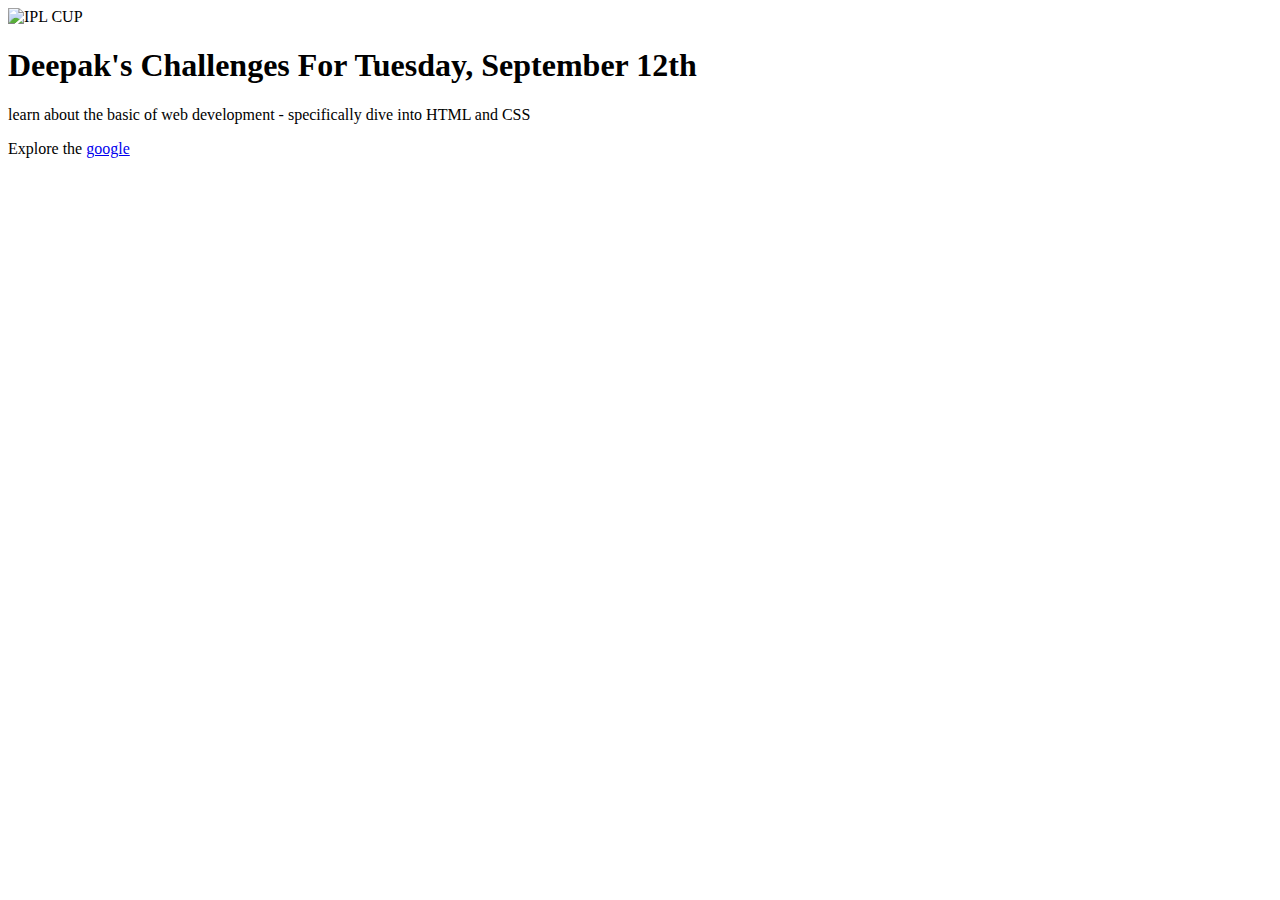
==== index.html @ 6c6c051b "First Task" ====
<!DOCTYPE html>
<html lang="en">
<head>
    <meta charset="UTF-8">
    <meta name="viewport" content="width=device-width, initial-scale=1.0">
    <title>First Task DP CODES</title>
    
    <link rel="preconnect" href="https://fonts.googleapis.com">
<link rel="preconnect" href="https://fonts.gstatic.com" crossorigin>
<link href="https://fonts.googleapis.com/css2?family=Oswald:wght@200&display=swap" rel="stylesheet">
</head>
<body>
    <header></header>
    <main>
        <img src="https://wallpapercave.com/dwp1x/wp7486034.jpg" alt="IPL CUP">
        <h1 >Deepak's Challenges For Tuesday, September 12th</h1>   <!-- h1,h6 -->
        <p>learn about the basic of web development - specifically dive into HTML and CSS</p>
    
    </main>
    <footer>
       <p> Explore the <a href="./full week.htm" target="_blank">google</a></p>
    </footer>
</body>
</html>
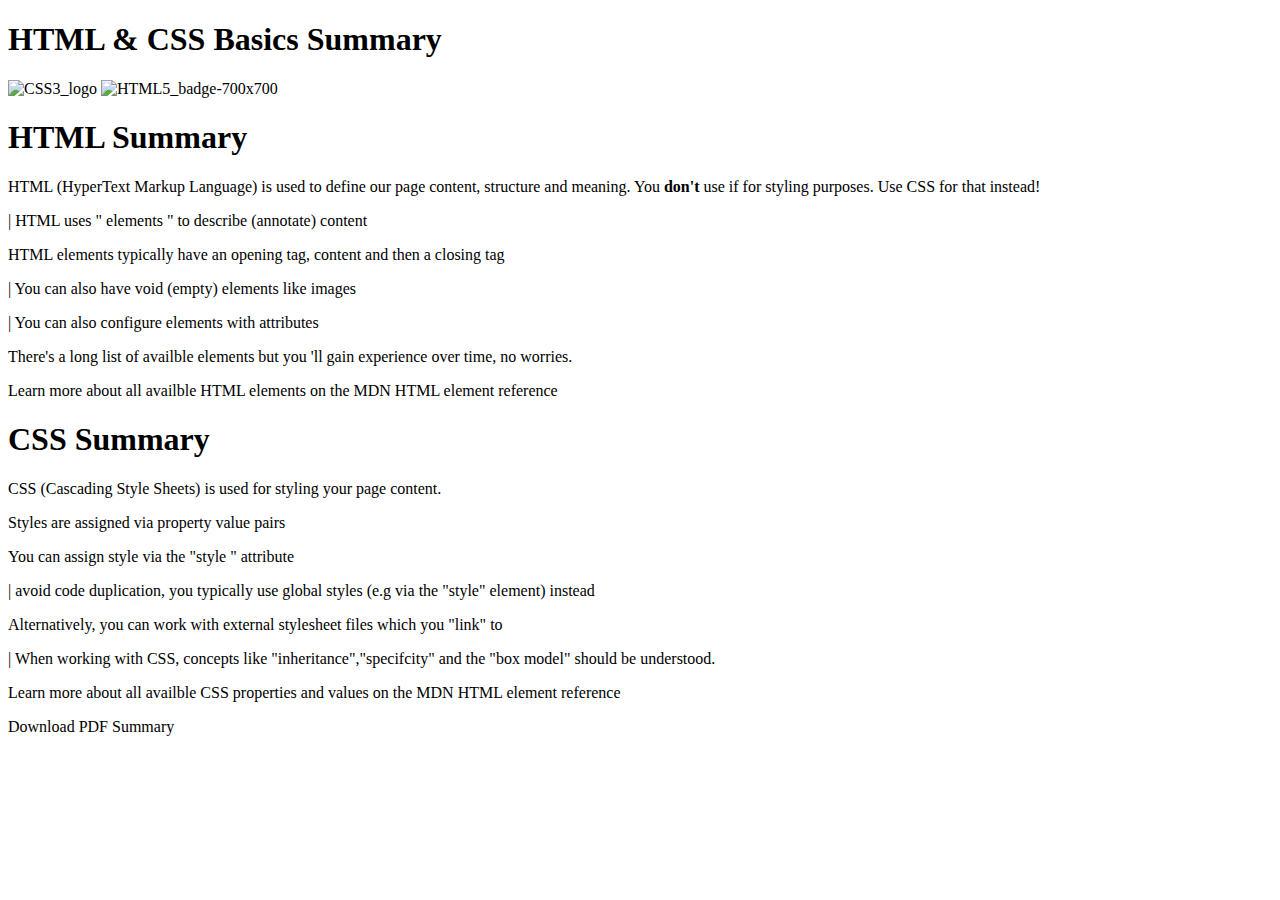
==== commit 9bae84cd: "final" ====
--- a/index.html
+++ b/index.html
@@ -3,22 +3,45 @@
 <head>
     <meta charset="UTF-8">
     <meta name="viewport" content="width=device-width, initial-scale=1.0">
-    <title>First Task DP CODES</title>
-    
+    <title>Task 1</title>
+    <link rel="stylesheet" href="../style.css">
     <link rel="preconnect" href="https://fonts.googleapis.com">
 <link rel="preconnect" href="https://fonts.gstatic.com" crossorigin>
-<link href="https://fonts.googleapis.com/css2?family=Oswald:wght@200&display=swap" rel="stylesheet">
+<link href="https://fonts.googleapis.com/css2?family=Oswald:wght@500&display=swap" rel="stylesheet">
 </head>
 <body>
-    <header></header>
-    <main>
-        <img src="https://wallpapercave.com/dwp1x/wp7486034.jpg" alt="IPL CUP">
-        <h1 >Deepak's Challenges For Tuesday, September 12th</h1>   <!-- h1,h6 -->
-        <p>learn about the basic of web development - specifically dive into HTML and CSS</p>
-    
-    </main>
-    <footer>
-       <p> Explore the <a href="./full week.htm" target="_blank">google</a></p>
-    </footer>
+    <header>
+    <h1>HTML & CSS Basics Summary</h1>
+    <img  id="one" src="https://upload.wikimedia.org/wikipedia/commons/6/62/CSS3_logo.svg" alt="CSS3_logo">    
+    <img  id="two" src="https://logos-download.com/wp-content/uploads/2017/07/HTML5_badge-700x700.png" alt="HTML5_badge-700x700">
+</header>
+<main>
+    <section>
+        <h1>HTML Summary</h1>
+        <p> HTML (HyperText Markup Language) is used to define our page content, structure and meaning.
+            You <b>don't</b> use if for styling purposes. Use CSS for that instead!
+        </p>
+        <p><span class="new">| HTML uses &quot; elements &quot; to describe (annotate) content </span></p>
+        <p class="so">HTML elements typically have an opening tag, content and then a closing tag</p>
+        <p><span class="new">| You can also have void (empty) elements like images </span></p>
+        <p><span class="new">| You can also configure elements with attributes </span></p>
+        <p class="so">There's a long list of availble elements but you &apos;ll gain experience over time, no worries.</p>
+        <p>  Learn more about all availble HTML elements on<span class="high"> the MDN HTML element reference</span></p>
+    </section>
+    <section>
+        <h1>CSS Summary</h1>
+        <p>CSS (Cascading Style Sheets) is used for styling your page content.</p>
+        <p class="so">Styles are assigned via property value pairs</p>
+        <p class="so">You can assign style via the &quot;style &quot; attribute</p>
+        <p class="so"><span class="new">| avoid code duplication, you typically use global styles (e.g via the &quot;style&quot; element) instead</span></p>
+        <p class="so">Alternatively, you can work with external stylesheet files which you &quot;link&quot; to </p>
+        <p class="so"><span class="new"> <span class="neww">|</span>  When working with CSS, concepts like &quot;inheritance&quot;,&quot;specifcity&quot; and the &quot;box model&quot; should  be understood. </span></p>
+        <p>Learn more about all availble CSS properties and values on <span class="high"> the MDN HTML element reference</span> </p>
+    </section>
+
+</main>
+<footer>
+    <p>Download PDF Summary</p>
+</footer>
 </body>
 </html>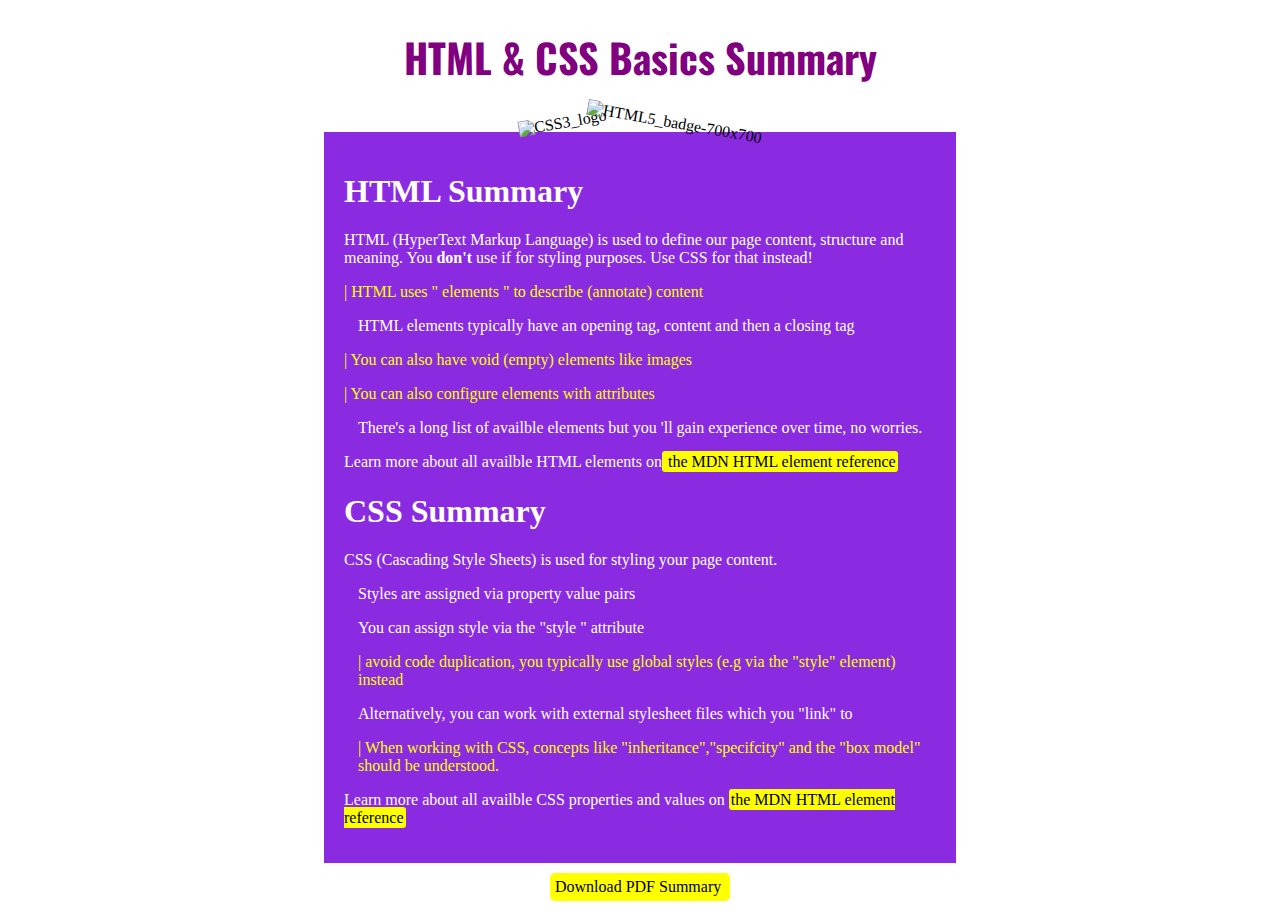
==== commit 553eef2b: "Completed" ====
--- a/index.html
+++ b/index.html
@@ -4,7 +4,7 @@
     <meta charset="UTF-8">
     <meta name="viewport" content="width=device-width, initial-scale=1.0">
     <title>Task 1</title>
-    <link rel="stylesheet" href="../style.css">
+    <link rel="stylesheet" href="./style.css">
     <link rel="preconnect" href="https://fonts.googleapis.com">
 <link rel="preconnect" href="https://fonts.gstatic.com" crossorigin>
 <link href="https://fonts.googleapis.com/css2?family=Oswald:wght@500&display=swap" rel="stylesheet">
--- a/style.css
+++ b/style.css
@@ -0,0 +1,64 @@
+*{
+    box-sizing: border-box;
+   
+}
+header{
+    text-align: center;
+}
+header h1{
+   text-align: center;
+    color: purple;
+    font-weight: bold;
+    font-family: 'Oswald', sans-serif;
+    font-size: 2.5em;
+}
+img{
+    
+    width: 150px;
+}
+#one{
+    
+    transform: rotate(-10deg);
+    
+}
+#two{
+    margin-left: -25px;
+    transform: rotate(10deg);
+}
+main{
+    width: 50%;
+    margin: auto;
+    padding: 20px;
+}.high{
+    background-color: yellow;
+    color: black;
+    border-radius: 3px;
+    padding: 2px;
+}
+.so{
+    padding-left: 14px;
+}
+
+footer p{
+
+    margin: 10px auto;
+}
+.new{
+    color: yellow;
+}
+.neww {
+    color: yellow;
+    display: inline-block;
+    
+}
+main{
+    background-color: blueviolet;
+    color: white;
+}
+footer p{
+    background-color: yellow;
+    color: black;
+    width: 180px;
+    padding: 5px;
+    border-radius: 5px;
+}